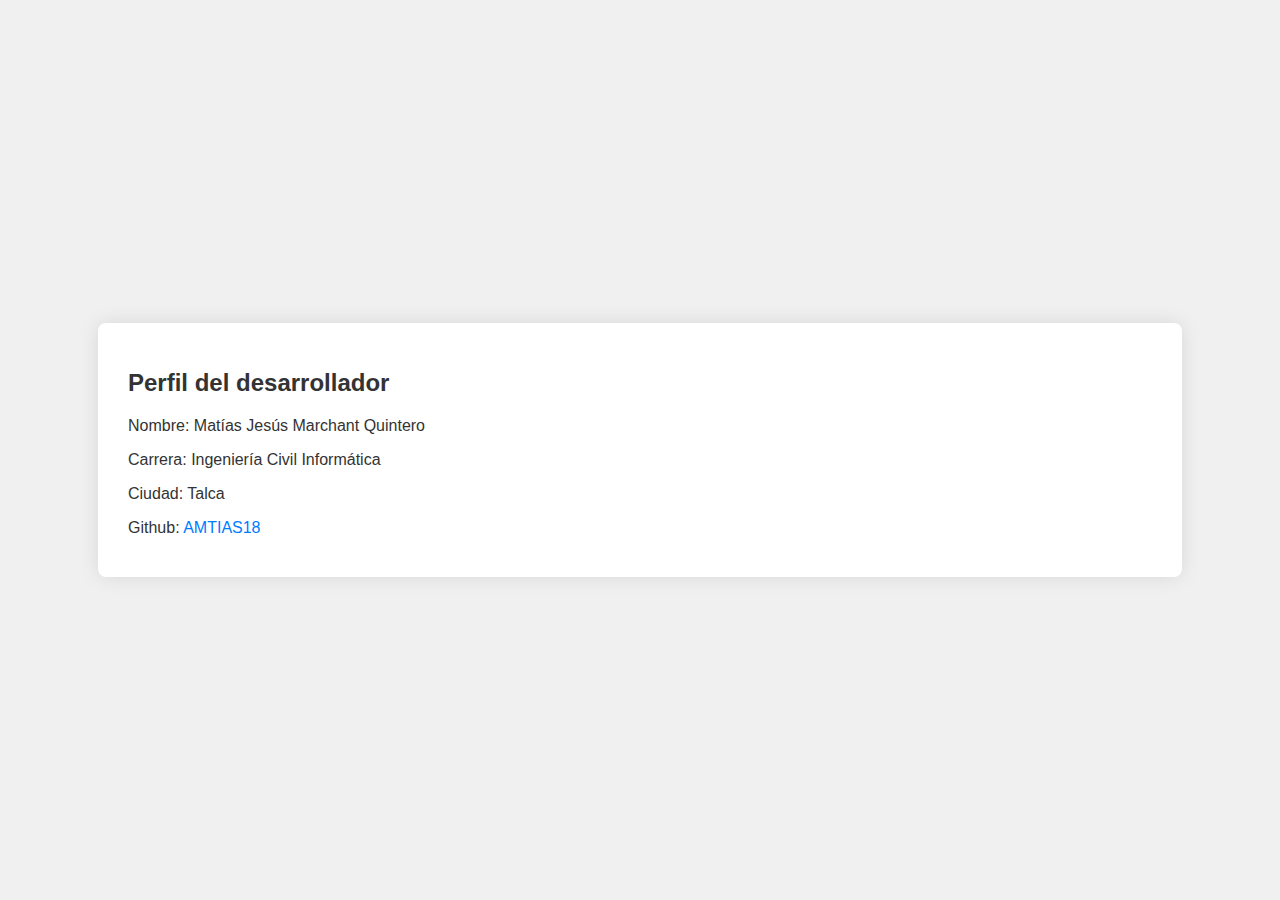
==== desarrollador.html @ 66db7a9d "4" ====
<!DOCTYPE html>
<html lang="en">
<head>
    <meta charset="UTF-8">
    <meta name="viewport" content="width=device-width, initial-scale=1.0">
    <link rel="stylesheet" href="css/desarrollador.css">
    <title>Desarrollador</title>
</head>
<body>
    <div class="container">
        <h1>Perfil del desarrollador</h1>
        <p>Nombre: Matías Jesús Marchant Quintero</p>
        <p>Carrera: Ingeniería Civil Informática</p>
        <p>Ciudad: Talca</p>
        <p>Github: <a href="https://github.com/AMTIAS18/ProgramWeb">AMTIAS18</a></p>
    </div>
</body>
</html>
---- css/desarrollador.css ----
body {
    background-color: #f0f0f0;
    color: #333;
    font-family: Arial, sans-serif;
    margin: 0;
    padding: 0;
    display: flex;
    justify-content: center;
    align-items: center;
    height: 100vh;
}

.container {
    width: 80%;
    background-color: #fff;
    border-radius: 8px;
    box-shadow: 0 0 20px rgba(0, 0, 0, 0.1);
    padding: 30px;
}

h1 {
    font-size: 24px;
    margin-bottom: 20px;
}

p {
    font-size: 16px;
    margin-bottom: 10px;
}

a {
    color: #007bff;
    text-decoration: none;
}

a:hover {
    text-decoration: underline;
}
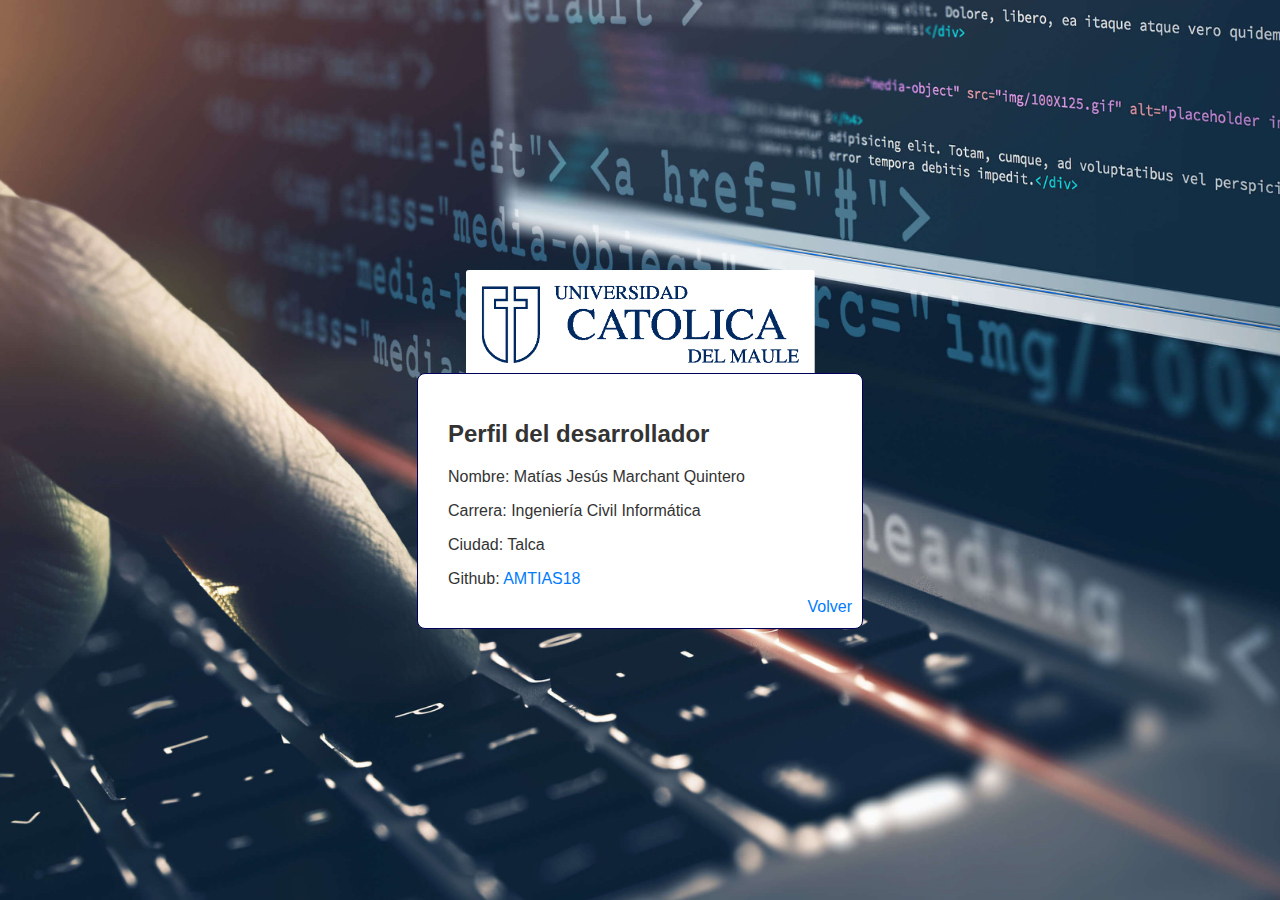
==== commit a0fb4bb1: "15.05.2024" ====
--- a/desarrollador.html
+++ b/desarrollador.html
@@ -7,12 +7,16 @@
     <title>Desarrollador</title>
 </head>
 <body>
-    <div class="container">
+    <div class="imagen">
+        <img src="img/ucm.gif">
+    </div>
+        <div class="container">
         <h1>Perfil del desarrollador</h1>
         <p>Nombre: Matías Jesús Marchant Quintero</p>
         <p>Carrera: Ingeniería Civil Informática</p>
         <p>Ciudad: Talca</p>
         <p>Github: <a href="https://github.com/AMTIAS18/ProgramWeb">AMTIAS18</a></p>
+        <a id="volver" href="index.html">Volver</a>
     </div>
 </body>
 </html>
--- a/css/desarrollador.css
+++ b/css/desarrollador.css
@@ -1,21 +1,38 @@
 body {
-    background-color: #f0f0f0;
+    background-image: url('../img/fondo.jpg');
+    background-size: cover;
+    background-position: center;
     color: #333;
     font-family: Arial, sans-serif;
     margin: 0;
     padding: 0;
     display: flex;
+    flex-direction: column;
     justify-content: center;
     align-items: center;
     height: 100vh;
 }
 
+img{
+    position: relative;
+    z-index: -1;
+    background-color:#fff;
+    border-radius: 10px;
+    transform: scale(0.3);
+    padding: 5%;
+    margin-bottom: -13%;
+    margin-left: -5%;
+}
+
 .container {
-    width: 80%;
+    position: relative;
+    align-items: center;
+    width: 30%;
     background-color: #fff;
+    border: 1px solid rgb(0, 0, 88);
     border-radius: 8px;
-    box-shadow: 0 0 20px rgba(0, 0, 0, 0.1);
     padding: 30px;
+    margin-bottom: 10%;
 }
 
 h1 {
@@ -36,3 +53,10 @@
 a:hover {
     text-decoration: underline;
 }
+
+#volver {
+    position: absolute;
+    right: 10px;
+    color: #007bff;
+    text-decoration: none;
+}